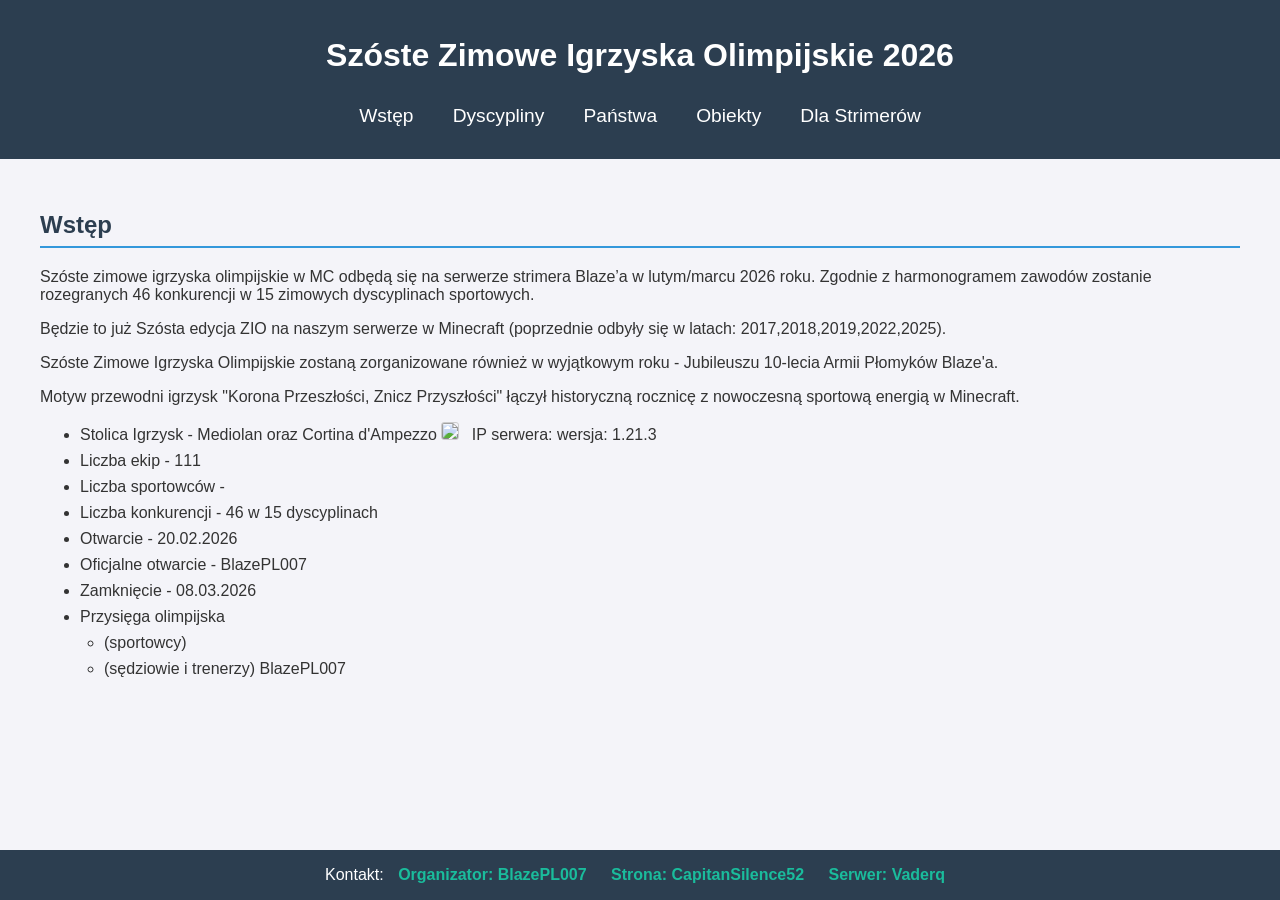
==== index.html @ 4e3555cc "online1" ====
<!DOCTYPE html>
<html lang="pl">
<head>
    <meta charset="UTF-8">
    <meta name="viewport" content="width=device-width, initial-scale=1.0">
    <link rel="stylesheet" href="style.css">
    <title>Igrzyska</title>
    <link rel="icon" type="image/svg+xml" href="https://upload.wikimedia.org/wikipedia/commons/a/a7/Olympic_flag.svg">
</head>
<body>
    <header class="header">
        <h1>Szóste Zimowe Igrzyska Olimpijskie 2026</h1>
        <nav>
            <button onclick="loadSection('wstęp')">Wstęp</button>
            <button onclick="loadSection('dyscypliny')">Dyscypliny</button>
            <button onclick="loadSection('panstwa')">Państwa</button>
            <!-- <button onclick="loadSection('symbole')">Symbole</button> -->
            <!-- <button onclick="loadSection('medale')">Medale</button> -->
            <!-- <button onclick="loadSection('rekordy')">Rekordy</button> -->
            <button onclick="loadSection('obiekty')">Obiekty</button>
            <!-- <button onclick="loadSection('harmonogram')">Harmonogram</button> -->
            <button onclick="loadSection('zaprzyjaźnieni')">Dla Strimerów</button>
        </nav>
    </header>
    
    <div id="content">
        <div class="loading">
          <div class="rings"></div>
          <div class="torch"></div>
        </div>
    </div>

    <footer>
        Kontakt: 
        <a href="http://discord.com/users/279685729741832192">Organizator: BlazePL007</a>
        <a href="http://discord.com/users/340237009488576522">Strona: CapitanSilence52</a>
        <a href="http://discord.com/users/386914831535702018">Serwer: Vaderq</a>
    </footer>
    <script src="script.js"></script>
</body>
</html>
---- style.css ----
body{
    font-family: 'Segoe UI', sans-serif;
    margin:0;
    padding: 0;
    background-color: #f4f4f9;
    color:#333
}

html, body {
    height: 100%;
    display: flex;
    flex-direction: column;
}

#content {
    flex: 1 0 auto; /* wypełnia wolną przestrzeń i spycha footer na dół */
}

footer {
    flex-shrink: 0; /* footer nie kurczy się */
}

.header{
    background-color: #2c3e50;
    color: white;
    padding: 1em;
    text-align: center;
}

footer{
    background-color: #2c3e50;
    color: white;
    padding: 1em;
    text-align: center;
}

footer a {
    color: #1abc9c;              /* jasny turkus – pasuje do ciemnego tła */
    margin: 0 10px;
    text-decoration: none;       /* usuwa podkreślenie */
    font-weight: bold;
    transition: color 0.3s ease; /* płynna animacja koloru */
}

footer a:hover {
    color: #16f4d0;              /* jaśniejszy kolor po najechaniu */
    text-decoration: underline;  /* można dodać podkreślenie przy hover */
}

footer a:visited {
    color: #1abc9c;              /* ten sam kolor co normalnie, żeby nie znikało */
}


.header nav{
    margin-top: 0.5em;
    margin-bottom: 0.5em;
    display: flex;
    flex-wrap: wrap;
    justify-content: center;
    gap:0.4em;
}

.header nav button {
    background: transparent;
    color: white;
    border: 1px solid transparent;
    padding: 0.4em 0.8em;
    font-size: 1.2em;
    border-radius: 4px;
    cursor: pointer;
    transition: background-color 0.2s, border-color 0.2s;
}

.header nav button:hover {
    background-color: rgba(255, 255, 255, 0.15);
    border-color: rgba(255, 255, 255, 0.3);
}

.header nav button:active {
    background-color: rgba(255, 255, 255, 0.25);
}

.section{
    padding:2em;
    margin:auto;
    max-width: 1200px;
}

.section h2{
    border-bottom: 2px solid #3498db;
    padding-bottom: 0.3em;
    color:#2c3e50;
}

.info-list li, discipline-list li{
    margin:0.5em 0;
}

ul ul{
    margin-top: 0.5em;
    padding-left: 1.5em;
}

.countries{
    overflow-x: auto;
}

.country-table{
    width: 100%;
    border-collapse: collapse;
    margin-bottom: 2em;
    background-color: #ffffff;
    box-shadow: 0 0 10px rgba(0, 0, 0, 0.1);
}

.country-table th{
    background-color: #3498db;
    color: white;
    padding: 0.75em;
    text-align: center;
    font-size: 1.1em;
}

.country-table td{
    vertical-align: top;
    padding: 1em;
}

.country-table ul{
    list-style: none;
    padding-left: 0;
}

.country-table li{
    display: flex;
    align-items: center;
    margin-bottom: 0.4em;
}

.info-list li img{
   margin-right: 0.5em;
    border:1px solid #ccc;
    border-radius: 3px; 
}

.country-table img{
    margin-right: 0.5em;
    border:1px solid #ccc;
    border-radius: 3px;
}

.venue-table{
    width: 100%;
    border-collapse: collapse;
    background-color: #ffffff;
    box-shadow: 0 0 10px rgba(0, 0, 0, 0.1);
    margin-top:1.5em;
}

.venue-table th{
    background-color: #3498db;
    color: white;
    padding: 0.75em 1em;
    text-align: left;
    font-size: 1.05em;
}

.venue-table td{
    padding: 0.75em 1em;
    border-top: 1px solid #e0e0e0;
    vertical-align: top;
}

.venue-table tr:nth-child(even){
    background-color: #eaf4fc;
}

.venue-table tr:hover {
    background-color: #eaf4fc;
    transition: background-color 0.2s ease;
}

section.harmonogram{
    display: flex;
    flex-direction: column;
    align-items: center;
    justify-content: center;
    padding: 0.75em 1em;
    text-align: center;
}

section#harmonogram{
    display: flex;
    flex-direction: column;
    align-items: center;
    justify-content: center;
    padding: 0.75em 1em;
    text-align: center;
}


.date{
    font-size: 1.05em;
    font-weight: bold;
    margin-bottom: 0.5em;
}

ul.list{
    list-style: none;
    padding: 0;
    margin: 0;
    max-width: 500px;
    width:100%;
}

.item{
    display:flex;
    justify-content: space-between;
    padding: 12px 18px;
    margin-bottom: 10px;
    background: #fff;
    border: 1px solid #ddd;
    border-radius: 8px;
    box-shadow: 0 0 10px rgba(0, 0, 0, 0.1);
}

.sport{
    font-weight: 600;
}

.status{
    color: #555;
    font-size: 0.9rem;
}

table.kalendarz{
    border-collapse: collapse;
    text-align: center;
    font-size: 14px;
    width: 100%;
    background-color: white;
    box-shadow: 0 0 10px rgba(0, 0, 0, 0.1);
    margin-top: 1.5em;
}

table.kalendarz th,table.kalendarz td{
    border: 1px solid #ccc;
    padding: 4px 6px;
    font-size: 1.05em;
}

table.kalendarz th{
    background-color: #3498db;
    color: white;
}

.otwarcie{
    background: rgb(32, 212, 32);
}

.medale{
    background: orange;
}

.zakonczenie{
    background: red;
}

.zawody{
    background: lightskyblue;
}

.finaly{
    background: yellow;
}

.video-container {
    position: relative;
    padding-bottom: 56.25%; /* proporcje 16:9 */
    height: 0;
    overflow: hidden;
    max-width: 100%;
    background: #000;
    margin-top: 1em;
    border-radius: 8px;
    box-shadow: 0 4px 10px rgba(0,0,0,0.15);
}
.video-container iframe {
    position: absolute;
    top: 0;
    left: 0;
    width: 100%;
    height: 100%;
    border: none;
    border-radius: 8px;
}

.mascot-image img{
    max-width: 100%;
    width:100%;
    height: auto;
    border-radius: 8px;
    box-shadow: 0 0 10px rgba(0, 0, 0, 0.1);
    margin-top: 1.5em;
}

#medal-table{
    display: flex;
    flex-direction: column;
    align-items: center;
    padding: 0.75em 1em;
}

.medal-table{
    border-collapse: collapse;
    text-align: center;
    width: 100%;
    background-color:white;
    box-shadow:0 0 10px rgba(0,0,0,0.1);
    margin-top:1.5em;
}

.medal-table th, .medal-table td{
    border:1px solid #ccc;
    padding:0.75em 1em;
    font-size: 1.05em;
}

.medal-table img{
    margin-right: 0.5em;
    border:1px solid #ccc;
    border-radius: 3px;
}

.medal-table td{
    border-bottom: none;
}

.medal-table th{
    background-color:#3498db;
    color:white
}

.medal-table td:nth-child(3){
    background-color:gold;
}

.medal-table td:nth-child(4){
    background-color:silver;
}

.medal-table td:nth-child(5){
    background-color:#977547;
}

#record-table{
    display:flex;
    flex-direction:column;
    align-items:center;
    padding:0.75em 1em;
}

.record-table{
    border-collapse:collapse;
    width:100%;
    background-color:white;
    box-shadow:0 0 10px rgba(0,0,0,0.1);
    margin-top:1.5em;
}

.record-table img{
    margin-right: 0.5em;
    border:1px solid #ccc;
    border-radius: 3px;
}

.record-table th, .record-table td{
    border:1px solid #ccc;
    padding:0.75em 1em;
    font-size:1.05em;
}

.record-table th{
    background-color:#3498db;
    color:white
}

.details-row {
  background: #fafafa;
}

.details-content {
  max-height: 0;
  opacity: 0;
  overflow: hidden;
  transition: max-height 0.4s ease, opacity 0.4s ease;
}

.details-row.open .details-content {
    border-top: 1px solid #ccc;
  max-height: 500px; /* wystarczająco dużo, żeby pomieściło listę */
  opacity: 1;
}

.details-row td {
    border-top: none;
    padding: 0; /* usuwa domyślne paddingi, żeby animacja mogła schować wiersz całkowicie */
}

/* .hidden {
  display: none;
} */

.player-row {
  cursor: pointer;
}

.details-row ul {
  display: flex;
  justify-content: center;
  flex-wrap: wrap; /* jak się nie mieści w jednym rzędzie, zawija */
  gap: 10px; /* odstęp między medalami */
  padding: 8px;
  margin: 0;
  list-style: none;
}

.details-row li {
  /* background: #eee; */
  padding: 6px 10px;
  border-radius: 6px;
  font-size: 0.9em;
}

.loading{
    display:flex;
    flex-direction: column;
    justify-content: center;
    align-items: center;
    height: 30vh;
    gap:60px;
}

.rings{
    position: relative;
    width: 140px;
    height: 140px;
}

.rings::before{
    content: "";
    position: absolute;
    left:50%;
    top:50%;
    width: 10px;
    height: 10px;
    transform: translate(-50%, -50%);
    box-shadow: 
        32px 0px 0 0 #1e6fe0,
        10px -30px 0 0 #f3c434,
        -26px -20px 0 0 #222222,
        -26px 20px 0 0 #28b463,
        10px 30px 0 0 #e74c3c;
    animation: spin 1.4s linear infinite;
    image-rendering: pixelated;     
}

@keyframes spin{
      to { transform: translate(-50%, -50%) rotate(360deg); }
}

.torch{
      position: relative;
      width: 16px; /* szerokość 2 pikseli */
      height: 64px; /* wysokość drewna */
    }

    /* drewno 2x8 pikseli */
    .torch::before{
      content: "";
      position: absolute;
      bottom: 0;
      left: 0;
      width: 8px;
      height: 8px;
      background: #6b4b2a;
      /* każdy cień = jeden piksel */
      box-shadow:
        8px   0px #7d5630,
        0px  -8px #8b5e33,
        8px  -8px #5a3b1d,
        0px -16px #7d5630,
        8px -16px #6b4b2a,
        0px -24px #5a3b1d,
        8px -24px #8b5e33,
        0px -32px #6b4b2a,
        8px -32px #7d5630,
        0px -40px #8b5e33,
        8px -40px #5a3b1d,
        0px -48px #7d5630,
        8px -48px #6b4b2a,
        0px -56px #8b5e33,
        8px -56px #5a3b1d;
      image-rendering: pixelated;
    }

    /* ogień 2x2 piksele */
    .torch::after{
      content: "";
      position: absolute;
      bottom: 64px; /* nad drewnem */
      left: 0;
      width: 8px;
      height: 8px;
      background: #ff9933;
      box-shadow:
        8px 0px #ffd633,
        0px -8px #fff176,
        8px -8px #ffa31a;
      animation: flicker 0.6s infinite;
    }

    @keyframes flicker{
      0%,100%{ transform: scale(1); opacity: 1; }
      50%{ transform: scale(1.2); opacity: 0.85; }
    }

.GOLD{
    background-color:gold;
}

.SILVER{
    background-color:silver;
}

.BRONZE{
    background-color:#977547;
}
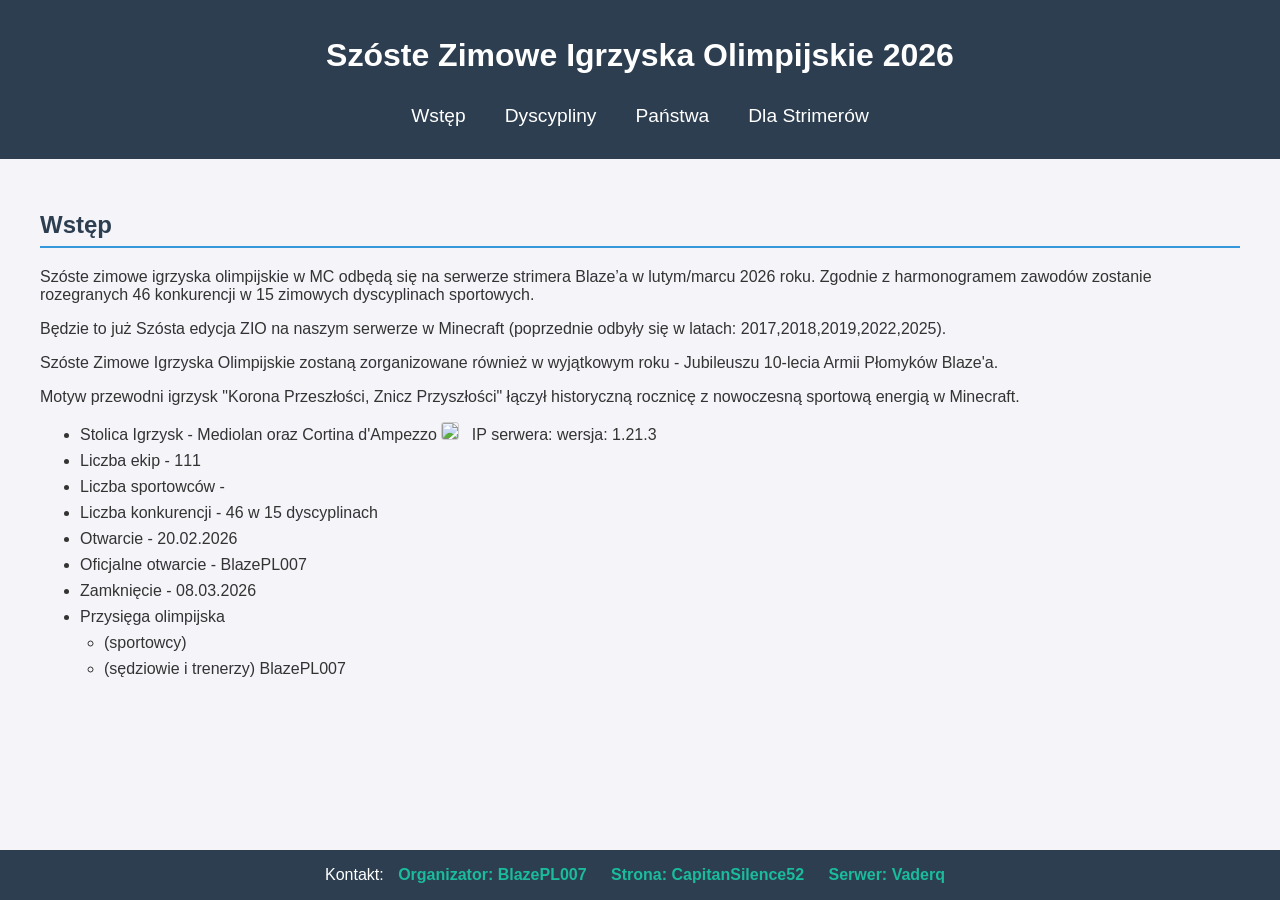
==== commit 2de6ef45: "zapisy start" ====
--- a/index.html
+++ b/index.html
@@ -17,7 +17,7 @@
             <!-- <button onclick="loadSection('symbole')">Symbole</button> -->
             <!-- <button onclick="loadSection('medale')">Medale</button> -->
             <!-- <button onclick="loadSection('rekordy')">Rekordy</button> -->
-            <button onclick="loadSection('obiekty')">Obiekty</button>
+            <!-- <button onclick="loadSection('obiekty')">Obiekty</button> -->
             <!-- <button onclick="loadSection('harmonogram')">Harmonogram</button> -->
             <button onclick="loadSection('zaprzyjaźnieni')">Dla Strimerów</button>
         </nav>
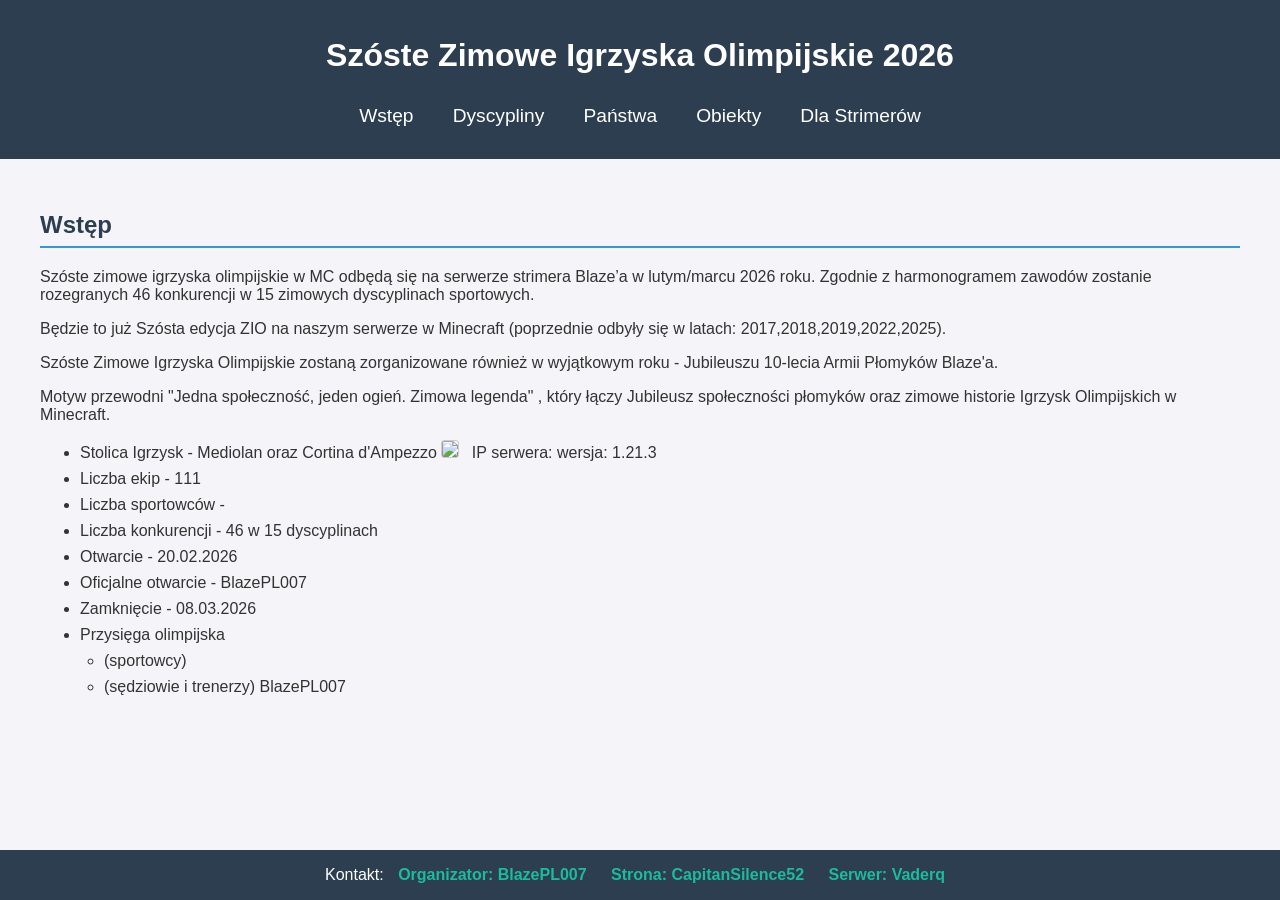
==== commit 26ff3a24: "obiekty" ====
--- a/index.html
+++ b/index.html
@@ -17,7 +17,7 @@
             <!-- <button onclick="loadSection('symbole')">Symbole</button> -->
             <!-- <button onclick="loadSection('medale')">Medale</button> -->
             <!-- <button onclick="loadSection('rekordy')">Rekordy</button> -->
-            <!-- <button onclick="loadSection('obiekty')">Obiekty</button> -->
+            <button onclick="loadSection('obiekty')">Obiekty</button>
             <!-- <button onclick="loadSection('harmonogram')">Harmonogram</button> -->
             <button onclick="loadSection('zaprzyjaźnieni')">Dla Strimerów</button>
         </nav>
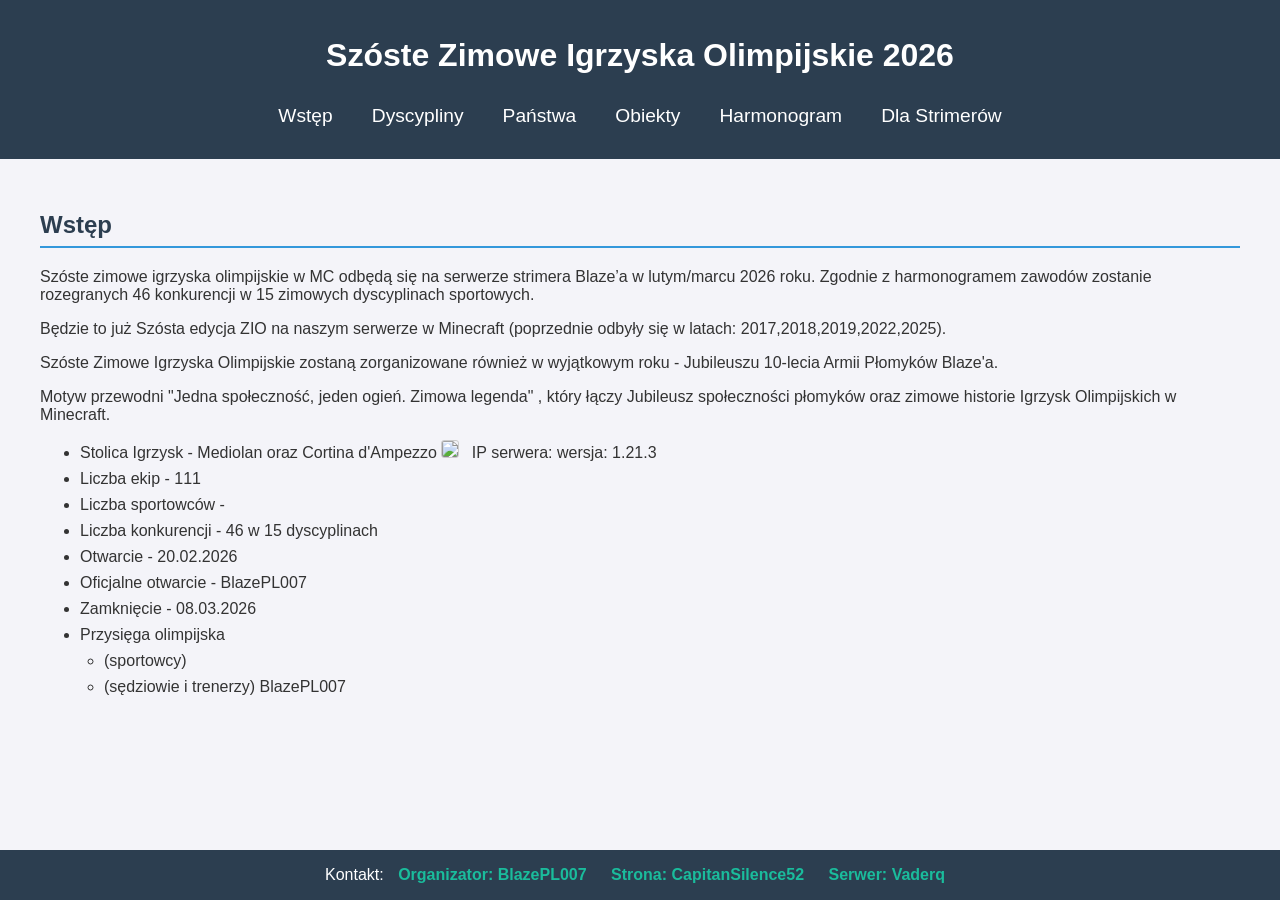
==== commit 66b2ba86: "harmonogram" ====
--- a/index.html
+++ b/index.html
@@ -18,7 +18,7 @@
             <!-- <button onclick="loadSection('medale')">Medale</button> -->
             <!-- <button onclick="loadSection('rekordy')">Rekordy</button> -->
             <button onclick="loadSection('obiekty')">Obiekty</button>
-            <!-- <button onclick="loadSection('harmonogram')">Harmonogram</button> -->
+            <button onclick="loadSection('harmonogram')">Harmonogram</button>
             <button onclick="loadSection('zaprzyjaźnieni')">Dla Strimerów</button>
         </nav>
     </header>
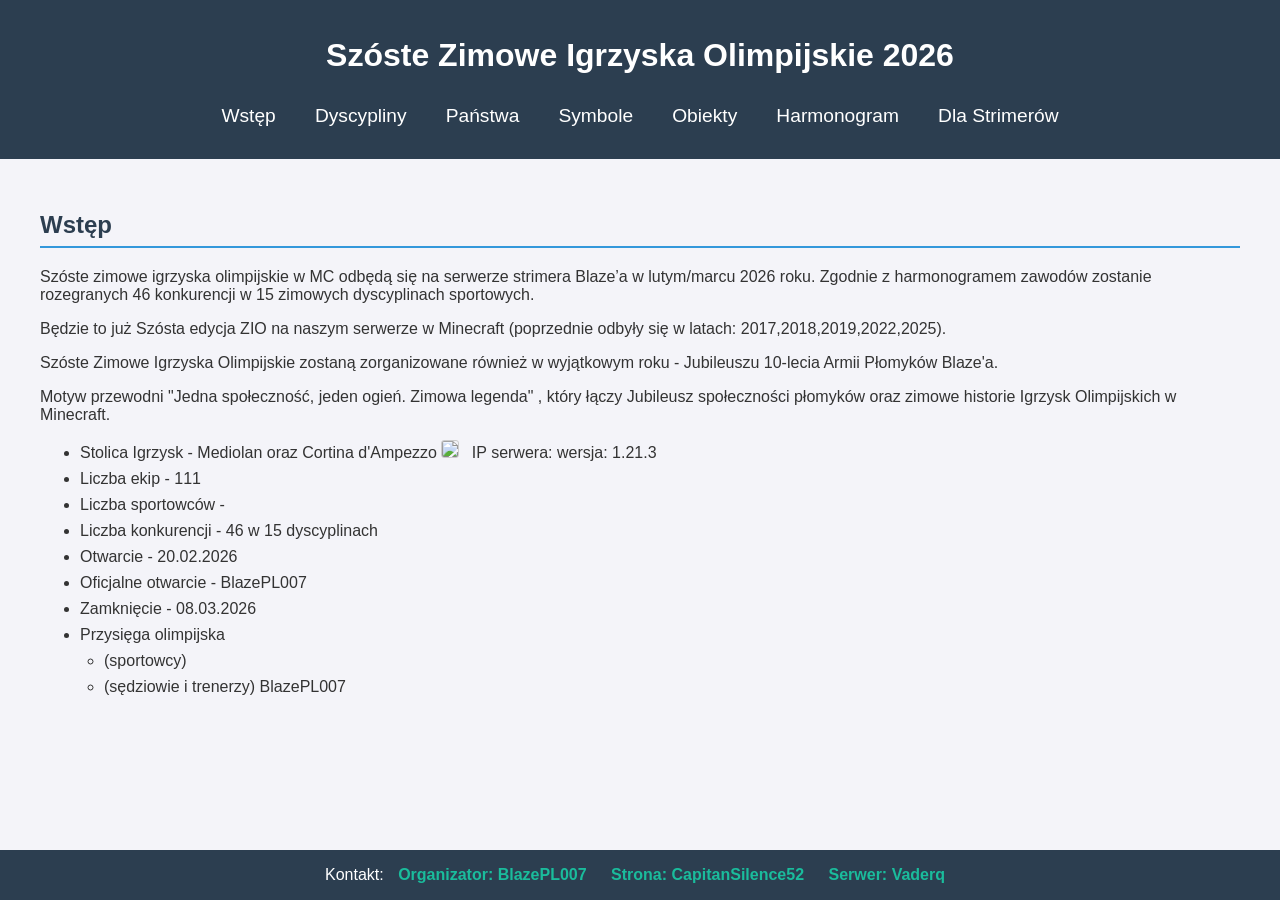
==== commit 57fd1058: "maskotki" ====
--- a/index.html
+++ b/index.html
@@ -14,7 +14,7 @@
             <button onclick="loadSection('wstęp')">Wstęp</button>
             <button onclick="loadSection('dyscypliny')">Dyscypliny</button>
             <button onclick="loadSection('panstwa')">Państwa</button>
-            <!-- <button onclick="loadSection('symbole')">Symbole</button> -->
+            <button onclick="loadSection('symbole')">Symbole</button>
             <!-- <button onclick="loadSection('medale')">Medale</button> -->
             <!-- <button onclick="loadSection('rekordy')">Rekordy</button> -->
             <button onclick="loadSection('obiekty')">Obiekty</button>
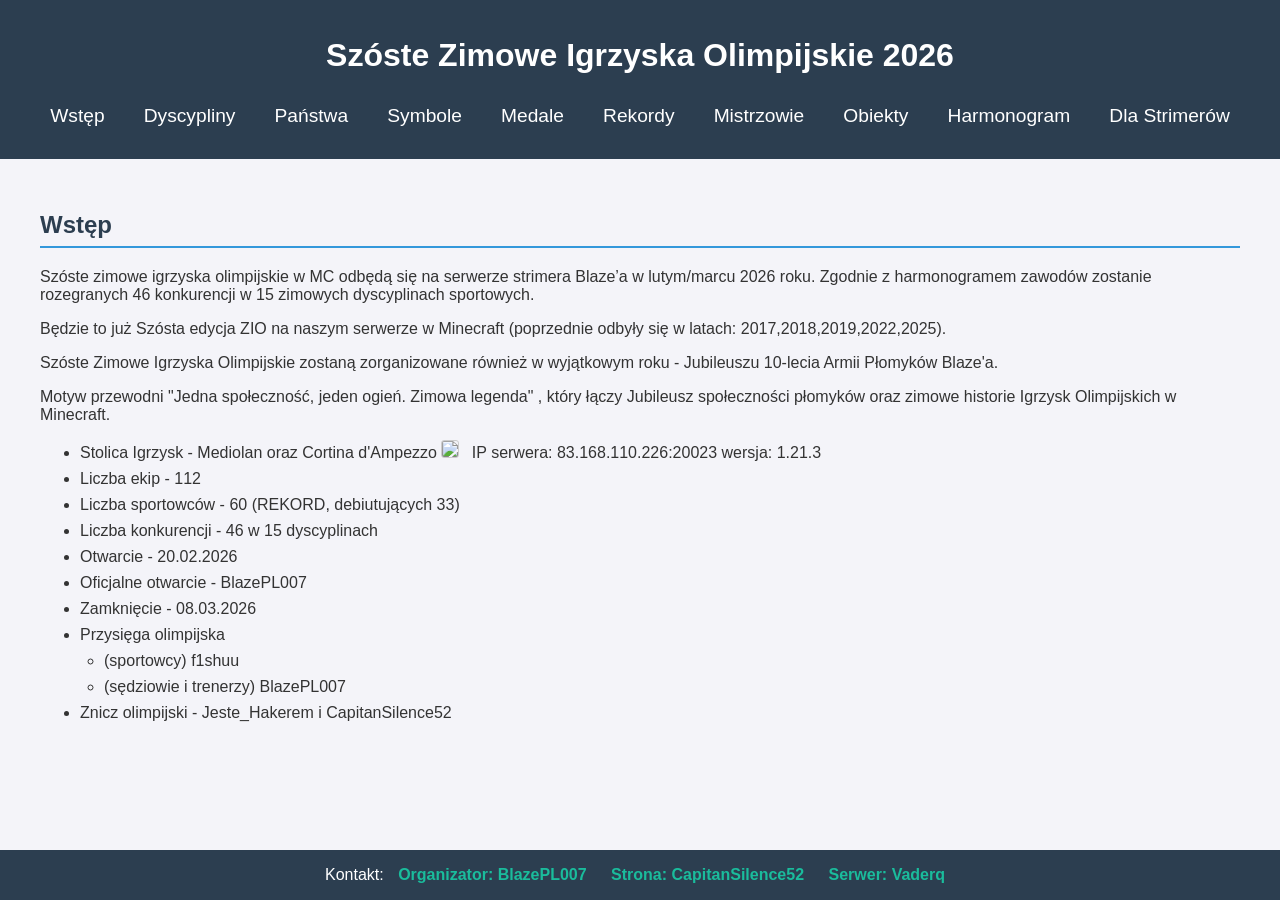
==== commit 1a51febc: "medale czas start" ====
--- a/index.html
+++ b/index.html
@@ -15,8 +15,9 @@
             <button onclick="loadSection('dyscypliny')">Dyscypliny</button>
             <button onclick="loadSection('panstwa')">Państwa</button>
             <button onclick="loadSection('symbole')">Symbole</button>
-            <!-- <button onclick="loadSection('medale')">Medale</button> -->
-            <!-- <button onclick="loadSection('rekordy')">Rekordy</button> -->
+            <button onclick="loadSection('medale')">Medale</button> 
+            <button onclick="loadSection('rekordy')">Rekordy</button>
+            <button onclick="loadSection('mistrzowie')">Mistrzowie</button>
             <button onclick="loadSection('obiekty')">Obiekty</button>
             <button onclick="loadSection('harmonogram')">Harmonogram</button>
             <button onclick="loadSection('zaprzyjaźnieni')">Dla Strimerów</button>
--- a/style.css
+++ b/style.css
@@ -382,6 +382,38 @@
 }
 
 .record-table th{
+    background-color:#3498db;
+    color:white
+}
+
+#masters-table{
+    display:flex;
+    flex-direction:column;
+    align-items:center;
+    padding:0.75em 1em;
+}
+
+.masters-table{
+    border-collapse:collapse;
+    width:100%;
+    background-color:white;
+    box-shadow:0 0 10px rgba(0,0,0,0.1);
+    margin-top:1.5em;
+}
+
+.masters-table img{
+    margin-right: 0.5em;
+    border:1px solid #ccc;
+    border-radius: 3px;
+}
+
+.masters-table th, .masters-table td{
+    border:1px solid #ccc;
+    padding:0.75em 1em;
+    font-size:1.05em;
+}
+
+.masters-table th{
     background-color:#3498db;
     color:white
 }
